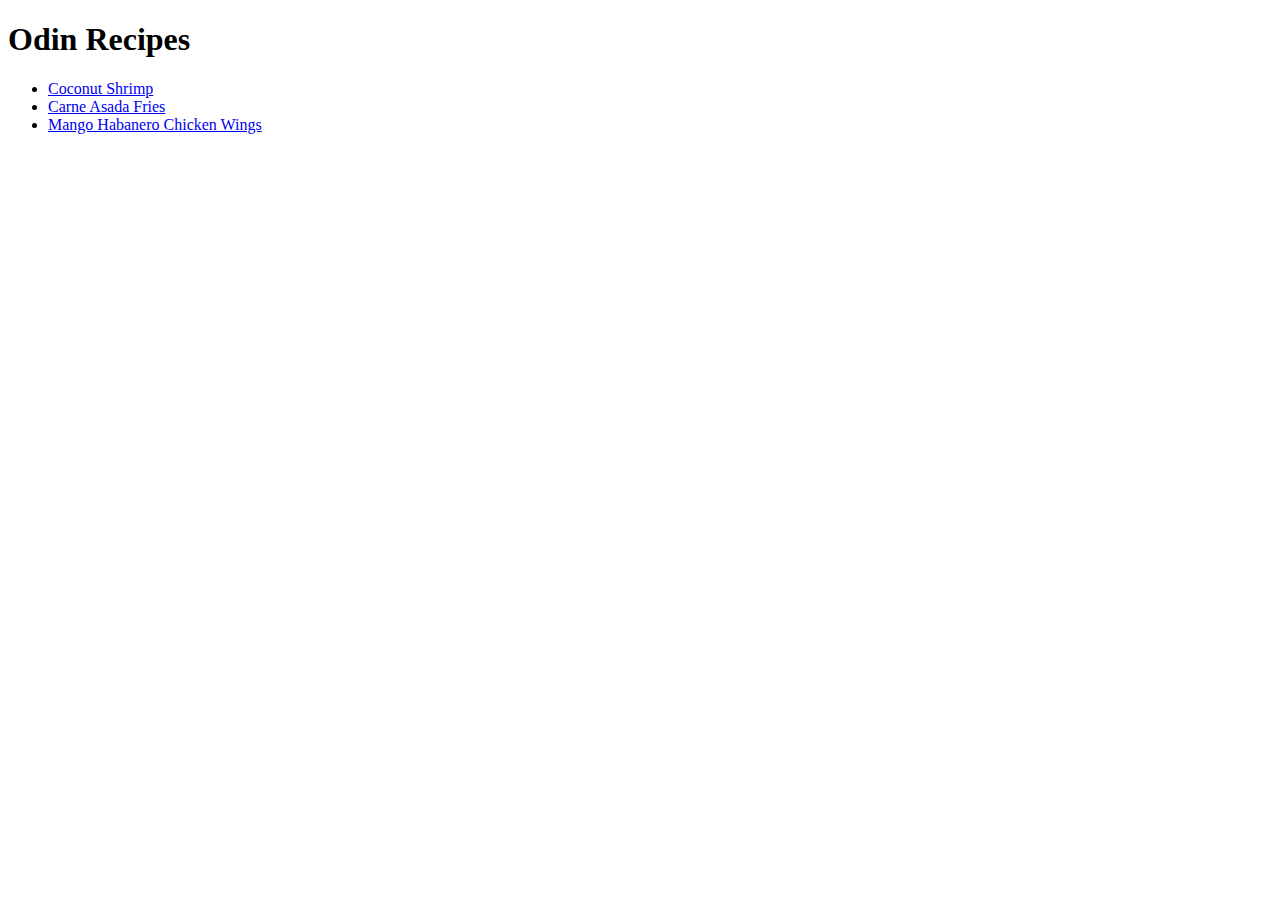
==== index.html @ ea479452 "add first complete recipe page and add half of second and third recipe page website needs three reci" ====
<!DOCTYPE html>

<html lang="en">

    <head>
        <meta charset="UTF-8">
        <title>Odin Recipes</title>
    </head>

    <body>
        <h1>Odin Recipes</h1>
        <ul>
            <li><a href="recipes/coconutshrimp.html">Coconut Shrimp</a></li>
            <li><a href="recipes/carneasadafries.html">Carne Asada Fries</a></li>
            <li><a href="recipes/mangohabanerochickenwings.html">Mango Habanero Chicken Wings</a></li>
        </ul>
        
    </body>



</html>
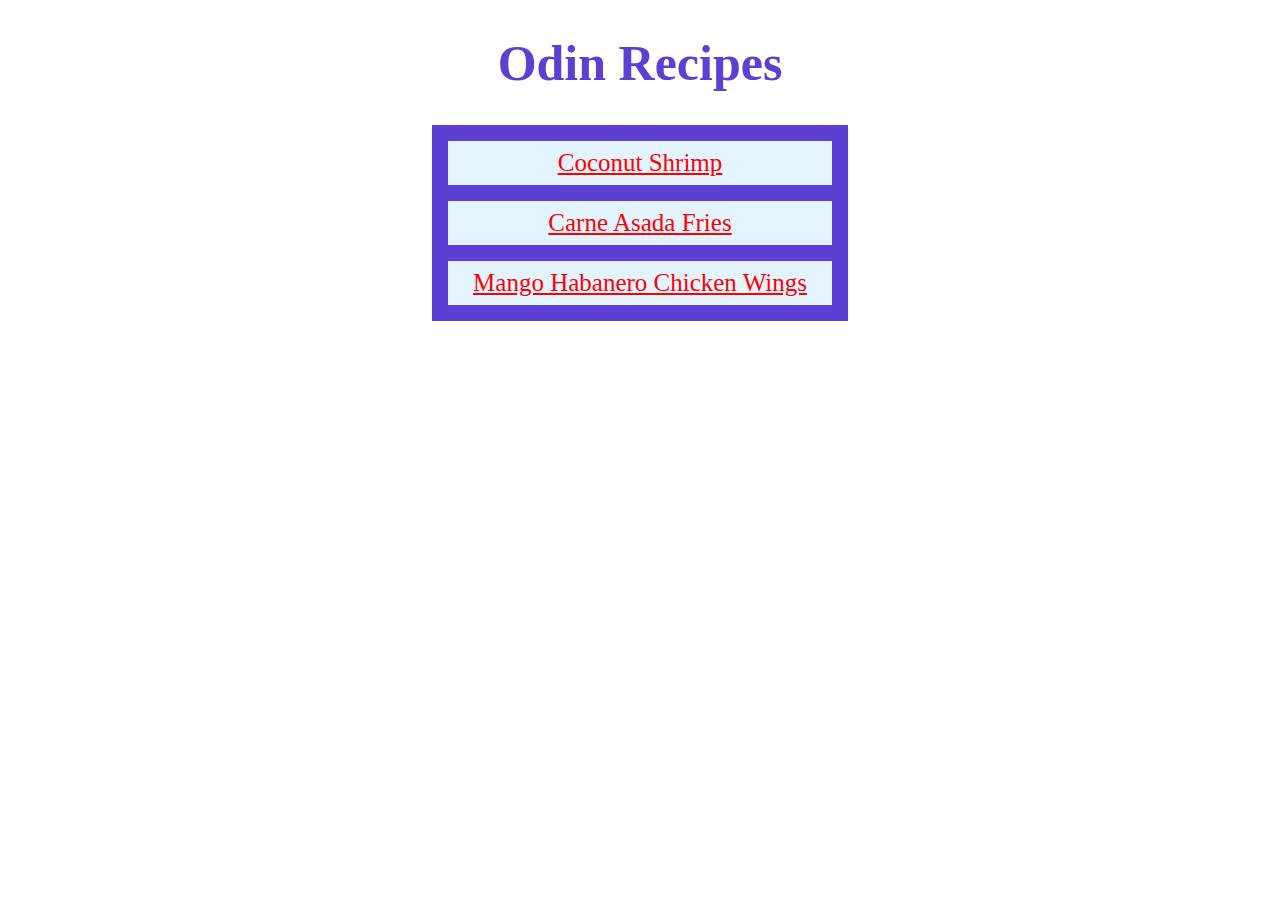
==== commit 7aac161e: "alter index.html file aand style.css file with stylistic changes according to the box model" ====
--- a/index.html
+++ b/index.html
@@ -5,15 +5,16 @@
     <head>
         <meta charset="UTF-8">
         <title>Odin Recipes</title>
+        <link rel="stylesheet" href="style.css">
     </head>
 
     <body>
         <h1>Odin Recipes</h1>
-        <ul>
-            <li><a href="recipes/coconutshrimp.html">Coconut Shrimp</a></li>
-            <li><a href="recipes/carneasadafries.html">Carne Asada Fries</a></li>
-            <li><a href="recipes/mangohabanerochickenwings.html">Mango Habanero Chicken Wings</a></li>
-        </ul>
+        <div class="card">
+            <p class="one"><a href="recipes/coconutshrimp.html">Coconut Shrimp</a></p>
+            <p class="two"><a href="recipes/carneasadafries.html">Carne Asada Fries</a></p>
+            <p class="three"><a href="recipes/mangohabanerochickenwings.html">Mango Habanero Chicken Wings</a></p>
+        </div>
         
     </body>
 
--- a/style.css
+++ b/style.css
@@ -0,0 +1,76 @@
+* {
+    font-family : "Garamond", sand-serif;
+}
+
+h1 {
+    font-family : "Brush Script MT", "Garamond", sand-serif;
+    font-size : 50px;
+    font-weight : bold;
+    color : #5D3FD3;
+    text-align : center;
+}
+
+.card {
+    width: 400px;
+    background: #5D3FD3;
+    margin: 0 auto;
+    padding: 8px;
+  }
+
+.one {
+    background: #e3f4ff;
+    font-size : 16px;
+    margin-top: 8px;
+    margin-left : 8px;
+    margin-right : 8px;
+    padding: 8px;
+    text-align : center;
+}
+
+.two {
+    background: #e3f4ff;
+    font-size : 16px;
+    margin-left : 8px;
+    margin-right : 8px;
+    padding: 8px;
+    text-align : center;
+}
+
+.three {
+    background: #e3f4ff;
+    font-size : 16px;
+    margin-bottom: 8px;
+    margin-left : 8px;
+    margin-right : 8px;
+    padding: 8px;
+    text-align : center;
+}
+
+h2 {
+    font-size : 25px;
+    font-weight : 500;
+    color : red;
+}
+
+p,
+ul,
+ol {
+    font-size : 20px;
+    font-weight : 350;
+}
+
+a {
+    font-size : 25px;
+}
+
+a:link {
+    color : red;
+}
+
+a:visited {
+    color : #367588;
+}
+
+a:hover {
+    color : #EBA832;
+}